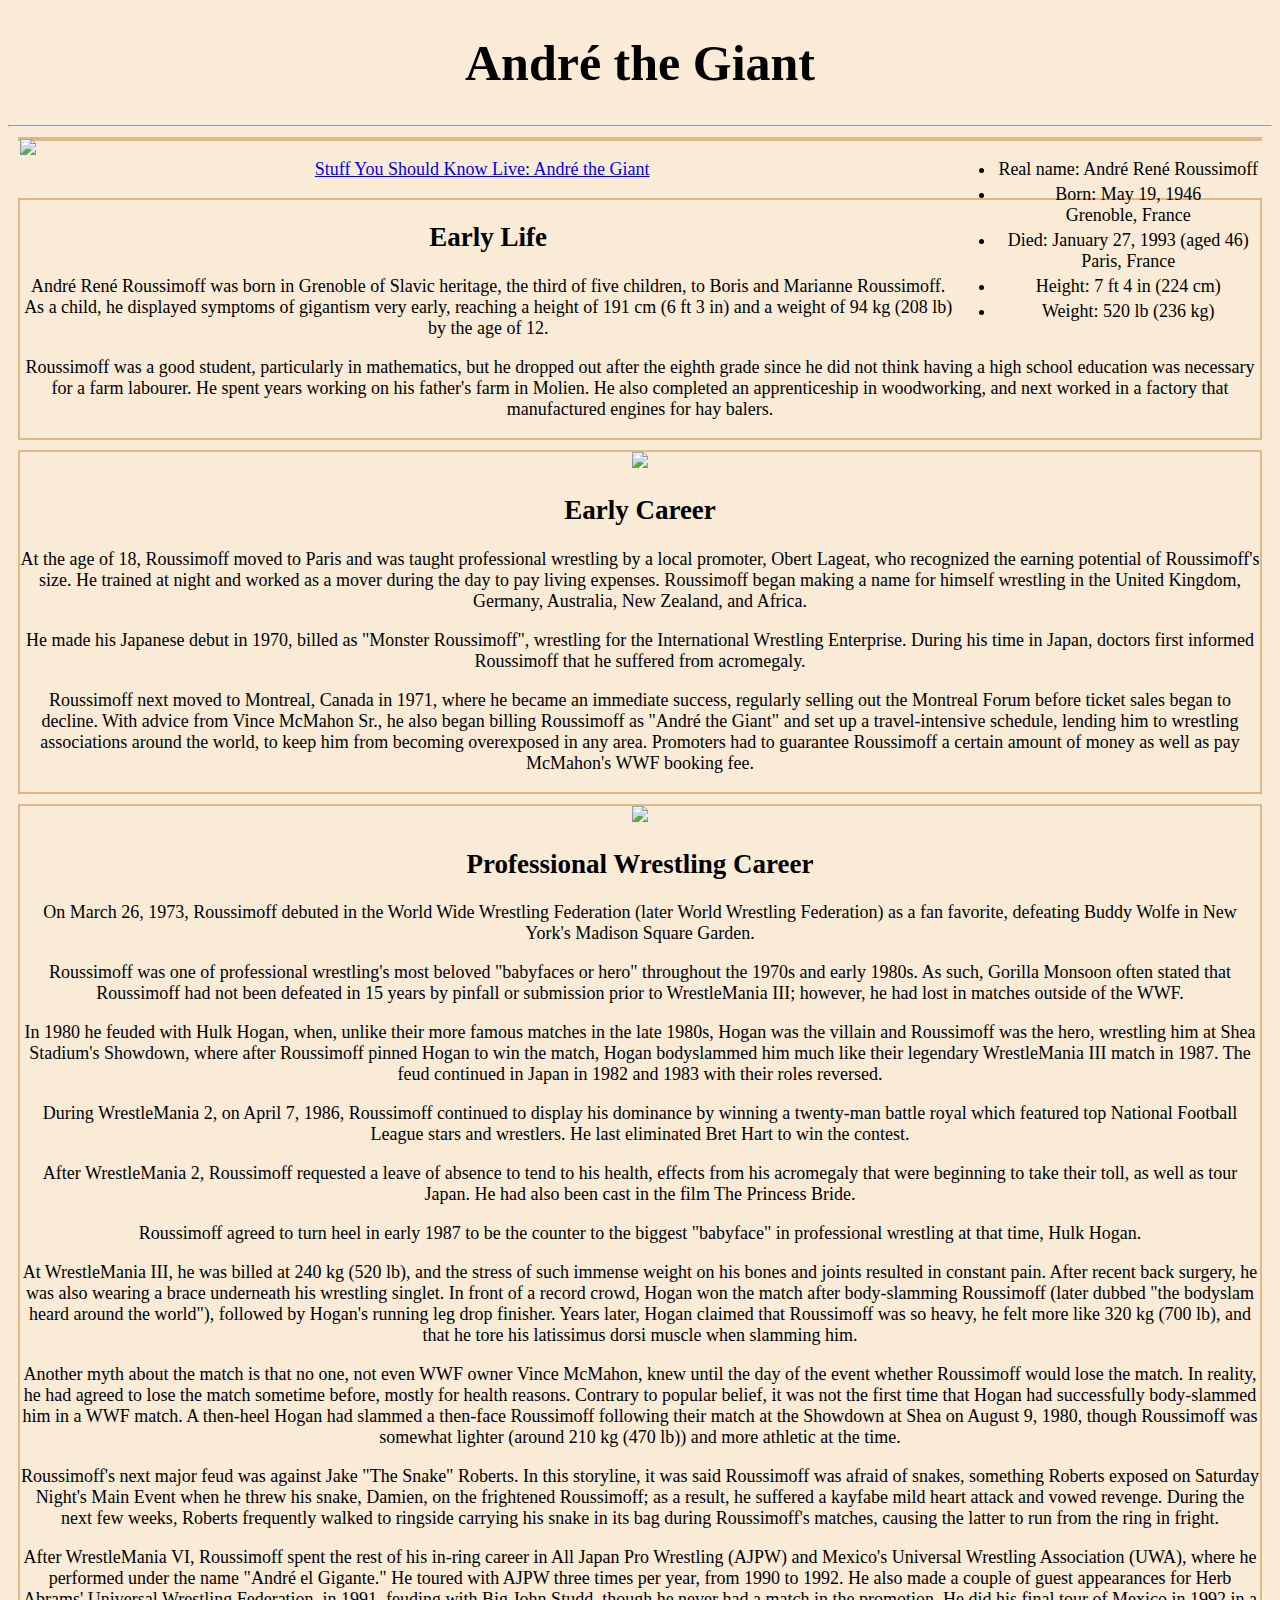
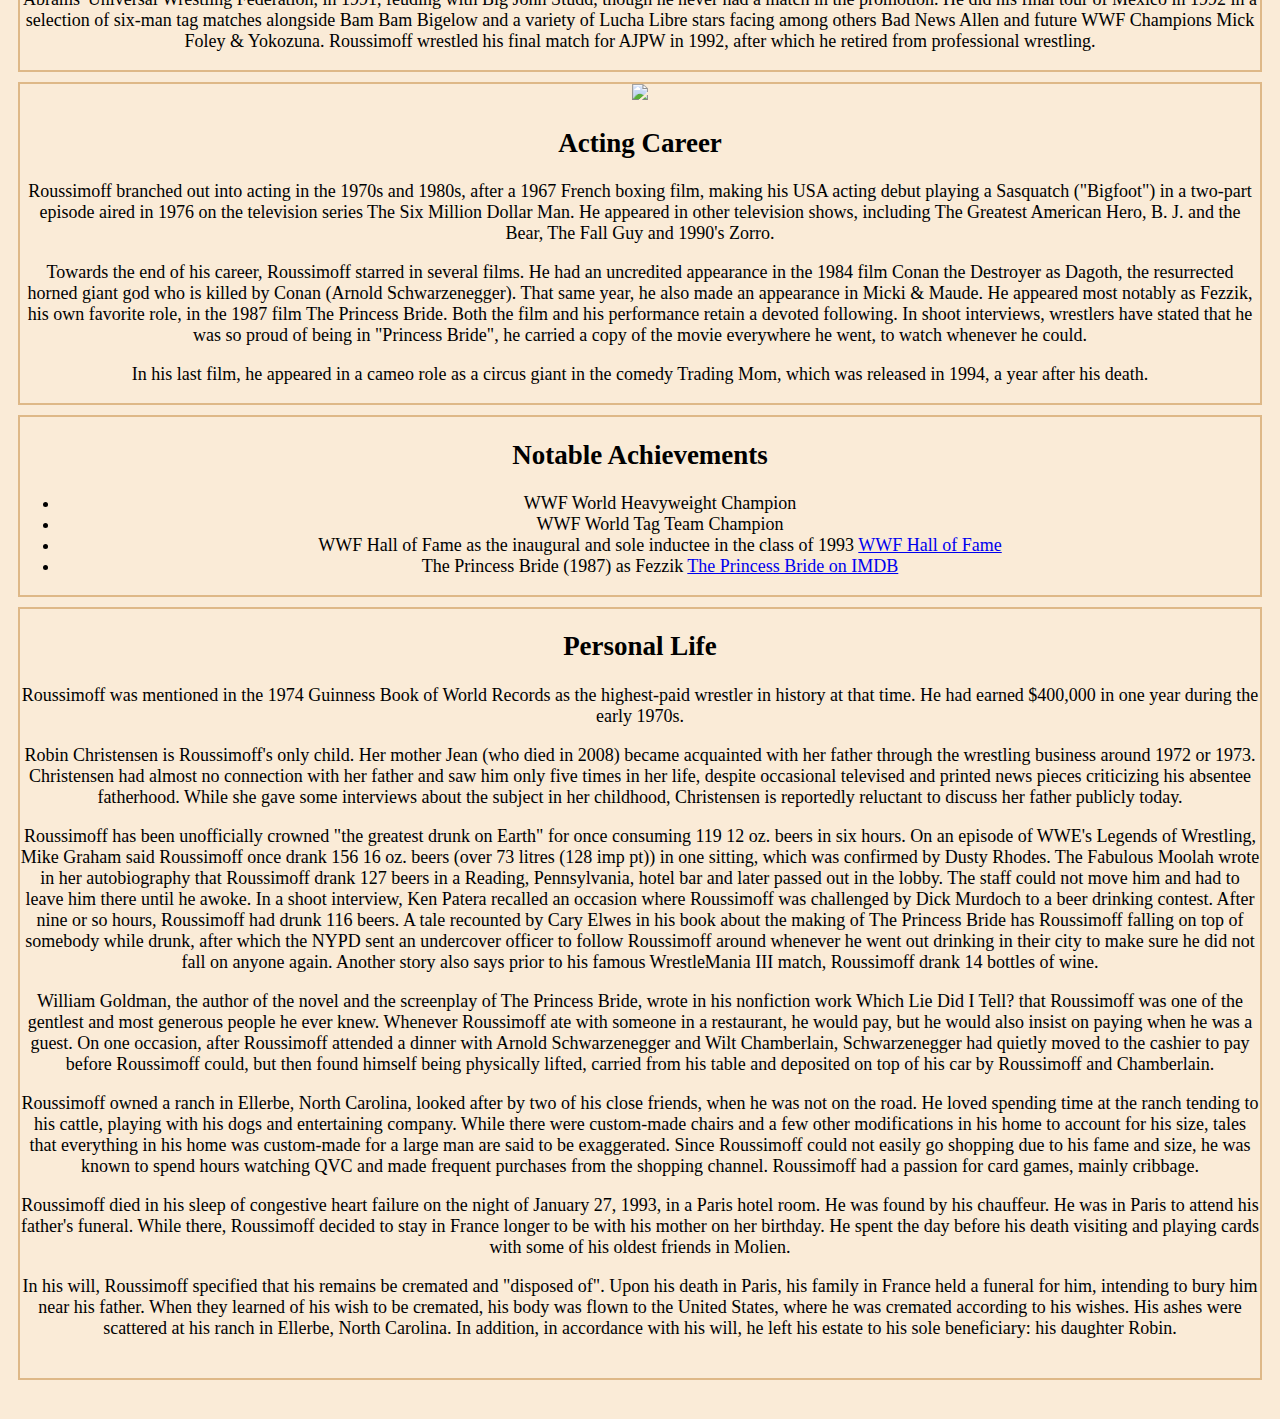
==== Week5/Andre-The-Giant/index.html @ 328f54d8 "Updated Week 3, 4, and 5 Assignments" ====
<!DOCTYPE html>
<html lang="en">
  <head>
    <meta charset="UTF-8" />
    <meta name="viewport" content="width=device-width, initial-scale=1.0" />
    <title>André the Giant</title>
    <link rel="stylesheet" type="text/css" href="styles.css" />
  </head>

  <body>
    <header>
      <h1>
        André the Giant
      </h1>
      <hr />
    </header>

    <div id="top">
      <img
        id="introPic"
        src="https://i.ytimg.com/vi/Xg1zeRe1sHE/maxresdefault.jpg"
      />

      <ul id="bio">
        <li>Real name: André René Roussimoff</li>
        <li>
          Born: May 19, 1946<br />
          Grenoble, France
        </li>
        <li>
          Died: January 27, 1993 (aged 46)<br />
          Paris, France
        </li>
        <li>Height: 7 ft 4 in (224 cm)</li>
        <li>Weight: 520 lb (236 kg)</li>
      </ul>
    </div>

    <p id="Stuff">
      <a href="https://www.youtube.com/watch?v=shQ1eZ49FtQ"
        >Stuff You Should Know Live: André the Giant</a
      >
    </p>

    <div id="earlyLife">
      <h2>
        Early Life
      </h2>
      <p>
        André René Roussimoff was born in Grenoble of Slavic heritage, the third
        of five children, to Boris and Marianne Roussimoff. As a child, he
        displayed symptoms of gigantism very early, reaching a height of 191 cm
        (6 ft 3 in) and a weight of 94 kg (208 lb) by the age of 12.
      </p>
      <p>
        Roussimoff was a good student, particularly in mathematics, but he
        dropped out after the eighth grade since he did not think having a high
        school education was necessary for a farm labourer. He spent years
        working on his father's farm in Molien. He also completed an
        apprenticeship in woodworking, and next worked in a factory that
        manufactured engines for hay balers.
      </p>
    </div>

    <div id="earlyCareer">
      <img
        src="http://4.bp.blogspot.com/_IUYlNU10BMY/SngTtZfIMxI/AAAAAAAAems/jlOxt5k2pe4/s400/Andre-the-Giant-09.jpg"
      />

      <h2>
        Early Career
      </h2>

      <p>
        At the age of 18, Roussimoff moved to Paris and was taught professional
        wrestling by a local promoter, Obert Lageat, who recognized the earning
        potential of Roussimoff's size. He trained at night and worked as a
        mover during the day to pay living expenses. Roussimoff began making a
        name for himself wrestling in the United Kingdom, Germany, Australia,
        New Zealand, and Africa.
      </p>
      <p>
        He made his Japanese debut in 1970, billed as "Monster Roussimoff",
        wrestling for the International Wrestling Enterprise. During his time in
        Japan, doctors first informed Roussimoff that he suffered from
        acromegaly.
      </p>
      <p>
        Roussimoff next moved to Montreal, Canada in 1971, where he became an
        immediate success, regularly selling out the Montreal Forum before
        ticket sales began to decline. With advice from Vince McMahon Sr., he
        also began billing Roussimoff as "André the Giant" and set up a
        travel-intensive schedule, lending him to wrestling associations around
        the world, to keep him from becoming overexposed in any area. Promoters
        had to guarantee Roussimoff a certain amount of money as well as pay
        McMahon's WWF booking fee.
      </p>
    </div>

    <div id="proCareer">
      <img
        src="http://3.bp.blogspot.com/-RgRZ3wUMVJc/T1QyNcaLLZI/AAAAAAAAAOQ/PXjOoF_wiRU/s1600/Andre-The-Giant.jpg"
      />

      <h2>
        Professional Wrestling Career
      </h2>

      <p>
        On March 26, 1973, Roussimoff debuted in the World Wide Wrestling
        Federation (later World Wrestling Federation) as a fan favorite,
        defeating Buddy Wolfe in New York's Madison Square Garden.
      </p>
      <p>
        Roussimoff was one of professional wrestling's most beloved "babyfaces
        or hero" throughout the 1970s and early 1980s. As such, Gorilla Monsoon
        often stated that Roussimoff had not been defeated in 15 years by
        pinfall or submission prior to WrestleMania III; however, he had lost in
        matches outside of the WWF.
      </p>
      <p>
        In 1980 he feuded with Hulk Hogan, when, unlike their more famous
        matches in the late 1980s, Hogan was the villain and Roussimoff was the
        hero, wrestling him at Shea Stadium's Showdown, where after Roussimoff
        pinned Hogan to win the match, Hogan bodyslammed him much like their
        legendary WrestleMania III match in 1987. The feud continued in Japan in
        1982 and 1983 with their roles reversed.
      </p>
      <p>
        During WrestleMania 2, on April 7, 1986, Roussimoff continued to display
        his dominance by winning a twenty-man battle royal which featured top
        National Football League stars and wrestlers. He last eliminated Bret
        Hart to win the contest.
      </p>
      <p>
        After WrestleMania 2, Roussimoff requested a leave of absence to tend to
        his health, effects from his acromegaly that were beginning to take
        their toll, as well as tour Japan. He had also been cast in the film The
        Princess Bride.
      </p>
      <p>
        Roussimoff agreed to turn heel in early 1987 to be the counter to the
        biggest "babyface" in professional wrestling at that time, Hulk Hogan.
      </p>
      <p>
        At WrestleMania III, he was billed at 240 kg (520 lb), and the stress of
        such immense weight on his bones and joints resulted in constant pain.
        After recent back surgery, he was also wearing a brace underneath his
        wrestling singlet. In front of a record crowd, Hogan won the match after
        body-slamming Roussimoff (later dubbed "the bodyslam heard around the
        world"), followed by Hogan's running leg drop finisher. Years later,
        Hogan claimed that Roussimoff was so heavy, he felt more like 320 kg
        (700 lb), and that he tore his latissimus dorsi muscle when slamming
        him.
      </p>
      <p>
        Another myth about the match is that no one, not even WWF owner Vince
        McMahon, knew until the day of the event whether Roussimoff would lose
        the match. In reality, he had agreed to lose the match sometime before,
        mostly for health reasons. Contrary to popular belief, it was not the
        first time that Hogan had successfully body-slammed him in a WWF match.
        A then-heel Hogan had slammed a then-face Roussimoff following their
        match at the Showdown at Shea on August 9, 1980, though Roussimoff was
        somewhat lighter (around 210 kg (470 lb)) and more athletic at the time.
      </p>
      <p>
        Roussimoff's next major feud was against Jake "The Snake" Roberts. In
        this storyline, it was said Roussimoff was afraid of snakes, something
        Roberts exposed on Saturday Night's Main Event when he threw his snake,
        Damien, on the frightened Roussimoff; as a result, he suffered a kayfabe
        mild heart attack and vowed revenge. During the next few weeks, Roberts
        frequently walked to ringside carrying his snake in its bag during
        Roussimoff's matches, causing the latter to run from the ring in fright.
      </p>
      <p>
        After WrestleMania VI, Roussimoff spent the rest of his in-ring career
        in All Japan Pro Wrestling (AJPW) and Mexico's Universal Wrestling
        Association (UWA), where he performed under the name "André el Gigante."
        He toured with AJPW three times per year, from 1990 to 1992. He also
        made a couple of guest appearances for Herb Abrams' Universal Wrestling
        Federation, in 1991, feuding with Big John Studd, though he never had a
        match in the promotion. He did his final tour of Mexico in 1992 in a
        selection of six-man tag matches alongside Bam Bam Bigelow and a variety
        of Lucha Libre stars facing among others Bad News Allen and future WWF
        Champions Mick Foley & Yokozuna. Roussimoff wrestled his final match for
        AJPW in 1992, after which he retired from professional wrestling.
      </p>
    </div>

    <div id="acting">
      <img
        src="https://troymedia.com/wp-content/uploads/sites/6/2018/04/Andre-the-Giant.jpg"
      />

      <h2>
        Acting Career
      </h2>

      <p>
        Roussimoff branched out into acting in the 1970s and 1980s, after a 1967
        French boxing film, making his USA acting debut playing a Sasquatch
        ("Bigfoot") in a two-part episode aired in 1976 on the television series
        The Six Million Dollar Man. He appeared in other television shows,
        including The Greatest American Hero, B. J. and the Bear, The Fall Guy
        and 1990's Zorro.
      </p>
      <p>
        Towards the end of his career, Roussimoff starred in several films. He
        had an uncredited appearance in the 1984 film Conan the Destroyer as
        Dagoth, the resurrected horned giant god who is killed by Conan (Arnold
        Schwarzenegger). That same year, he also made an appearance in Micki &
        Maude. He appeared most notably as Fezzik, his own favorite role, in the
        1987 film The Princess Bride. Both the film and his performance retain a
        devoted following. In shoot interviews, wrestlers have stated that he
        was so proud of being in "Princess Bride", he carried a copy of the
        movie everywhere he went, to watch whenever he could.
      </p>
      <p>
        In his last film, he appeared in a cameo role as a circus giant in the
        comedy Trading Mom, which was released in 1994, a year after his death.
      </p>
    </div>

    <div>
      <h2>
        Notable Achievements
      </h2>

      <ul id="achievements">
        <li>
          WWF World Heavyweight Champion
        </li>
        <li>
          WWF World Tag Team Champion
        </li>
        <li>
          WWF Hall of Fame as the inaugural and sole inductee in the class of
          1993
          <a class="link" href="https://www.wwe.com/superstars/andrethegiant"
            >WWF Hall of Fame</a
          >
        </li>
        <li>
          The Princess Bride (1987) as Fezzik
          <a
            class="link"
            href="https://www.imdb.com/title/tt0093779/?ref_=nm_knf_t2"
            >The Princess Bride on IMDB</a
          >
        </li>
      </ul>
    </div>

    <div id="personal">
      <h2>
        Personal Life
      </h2>

      <p>
        Roussimoff was mentioned in the 1974 Guinness Book of World Records as
        the highest-paid wrestler in history at that time. He had earned
        $400,000 in one year during the early 1970s.
      </p>
      <p>
        Robin Christensen is Roussimoff's only child. Her mother Jean (who died
        in 2008) became acquainted with her father through the wrestling
        business around 1972 or 1973. Christensen had almost no connection with
        her father and saw him only five times in her life, despite occasional
        televised and printed news pieces criticizing his absentee fatherhood.
        While she gave some interviews about the subject in her childhood,
        Christensen is reportedly reluctant to discuss her father publicly
        today.
      </p>
      <p>
        Roussimoff has been unofficially crowned "the greatest drunk on Earth"
        for once consuming 119 12 oz. beers in six hours. On an episode of WWE's
        Legends of Wrestling, Mike Graham said Roussimoff once drank 156 16 oz.
        beers (over 73 litres (128 imp pt)) in one sitting, which was confirmed
        by Dusty Rhodes. The Fabulous Moolah wrote in her autobiography that
        Roussimoff drank 127 beers in a Reading, Pennsylvania, hotel bar and
        later passed out in the lobby. The staff could not move him and had to
        leave him there until he awoke. In a shoot interview, Ken Patera
        recalled an occasion where Roussimoff was challenged by Dick Murdoch to
        a beer drinking contest. After nine or so hours, Roussimoff had drunk
        116 beers. A tale recounted by Cary Elwes in his book about the making
        of The Princess Bride has Roussimoff falling on top of somebody while
        drunk, after which the NYPD sent an undercover officer to follow
        Roussimoff around whenever he went out drinking in their city to make
        sure he did not fall on anyone again. Another story also says prior to
        his famous WrestleMania III match, Roussimoff drank 14 bottles of wine.
      </p>
      <p>
        William Goldman, the author of the novel and the screenplay of The
        Princess Bride, wrote in his nonfiction work Which Lie Did I Tell? that
        Roussimoff was one of the gentlest and most generous people he ever
        knew. Whenever Roussimoff ate with someone in a restaurant, he would
        pay, but he would also insist on paying when he was a guest. On one
        occasion, after Roussimoff attended a dinner with Arnold Schwarzenegger
        and Wilt Chamberlain, Schwarzenegger had quietly moved to the cashier to
        pay before Roussimoff could, but then found himself being physically
        lifted, carried from his table and deposited on top of his car by
        Roussimoff and Chamberlain.
      </p>
      <p>
        Roussimoff owned a ranch in Ellerbe, North Carolina, looked after by two
        of his close friends, when he was not on the road. He loved spending
        time at the ranch tending to his cattle, playing with his dogs and
        entertaining company. While there were custom-made chairs and a few
        other modifications in his home to account for his size, tales that
        everything in his home was custom-made for a large man are said to be
        exaggerated. Since Roussimoff could not easily go shopping due to his
        fame and size, he was known to spend hours watching QVC and made
        frequent purchases from the shopping channel. Roussimoff had a passion
        for card games, mainly cribbage.
      </p>
      <p>
        Roussimoff died in his sleep of congestive heart failure on the night of
        January 27, 1993, in a Paris hotel room. He was found by his chauffeur.
        He was in Paris to attend his father's funeral. While there, Roussimoff
        decided to stay in France longer to be with his mother on her birthday.
        He spent the day before his death visiting and playing cards with some
        of his oldest friends in Molien.
      </p>
      <p>
        In his will, Roussimoff specified that his remains be cremated and
        "disposed of". Upon his death in Paris, his family in France held a
        funeral for him, intending to bury him near his father. When they
        learned of his wish to be cremated, his body was flown to the United
        States, where he was cremated according to his wishes. His ashes were
        scattered at his ranch in Ellerbe, North Carolina. In addition, in
        accordance with his will, he left his estate to his sole beneficiary:
        his daughter Robin.
      </p>
      <br />
    </div>
    <br />
    <footer></footer>

    <!-- <script src="index.js"></script> -->
  </body>
</html>
---- Week5/Andre-The-Giant/styles.css ----
html {
  background-color: antiquewhite;
}

body {
  text-align: center;
  font-size: 18px;
}

h1 {
  font-size: 50px;
}

img {
  height: 100%;
}

div {
  border: 2px solid burlywood;
  margin: 10px;
}

#introPic {
  float: left;
}

#bio {
  float: right;
}
#bio > li {
  padding: 2px;
}

#pro {
  width: auto;
}
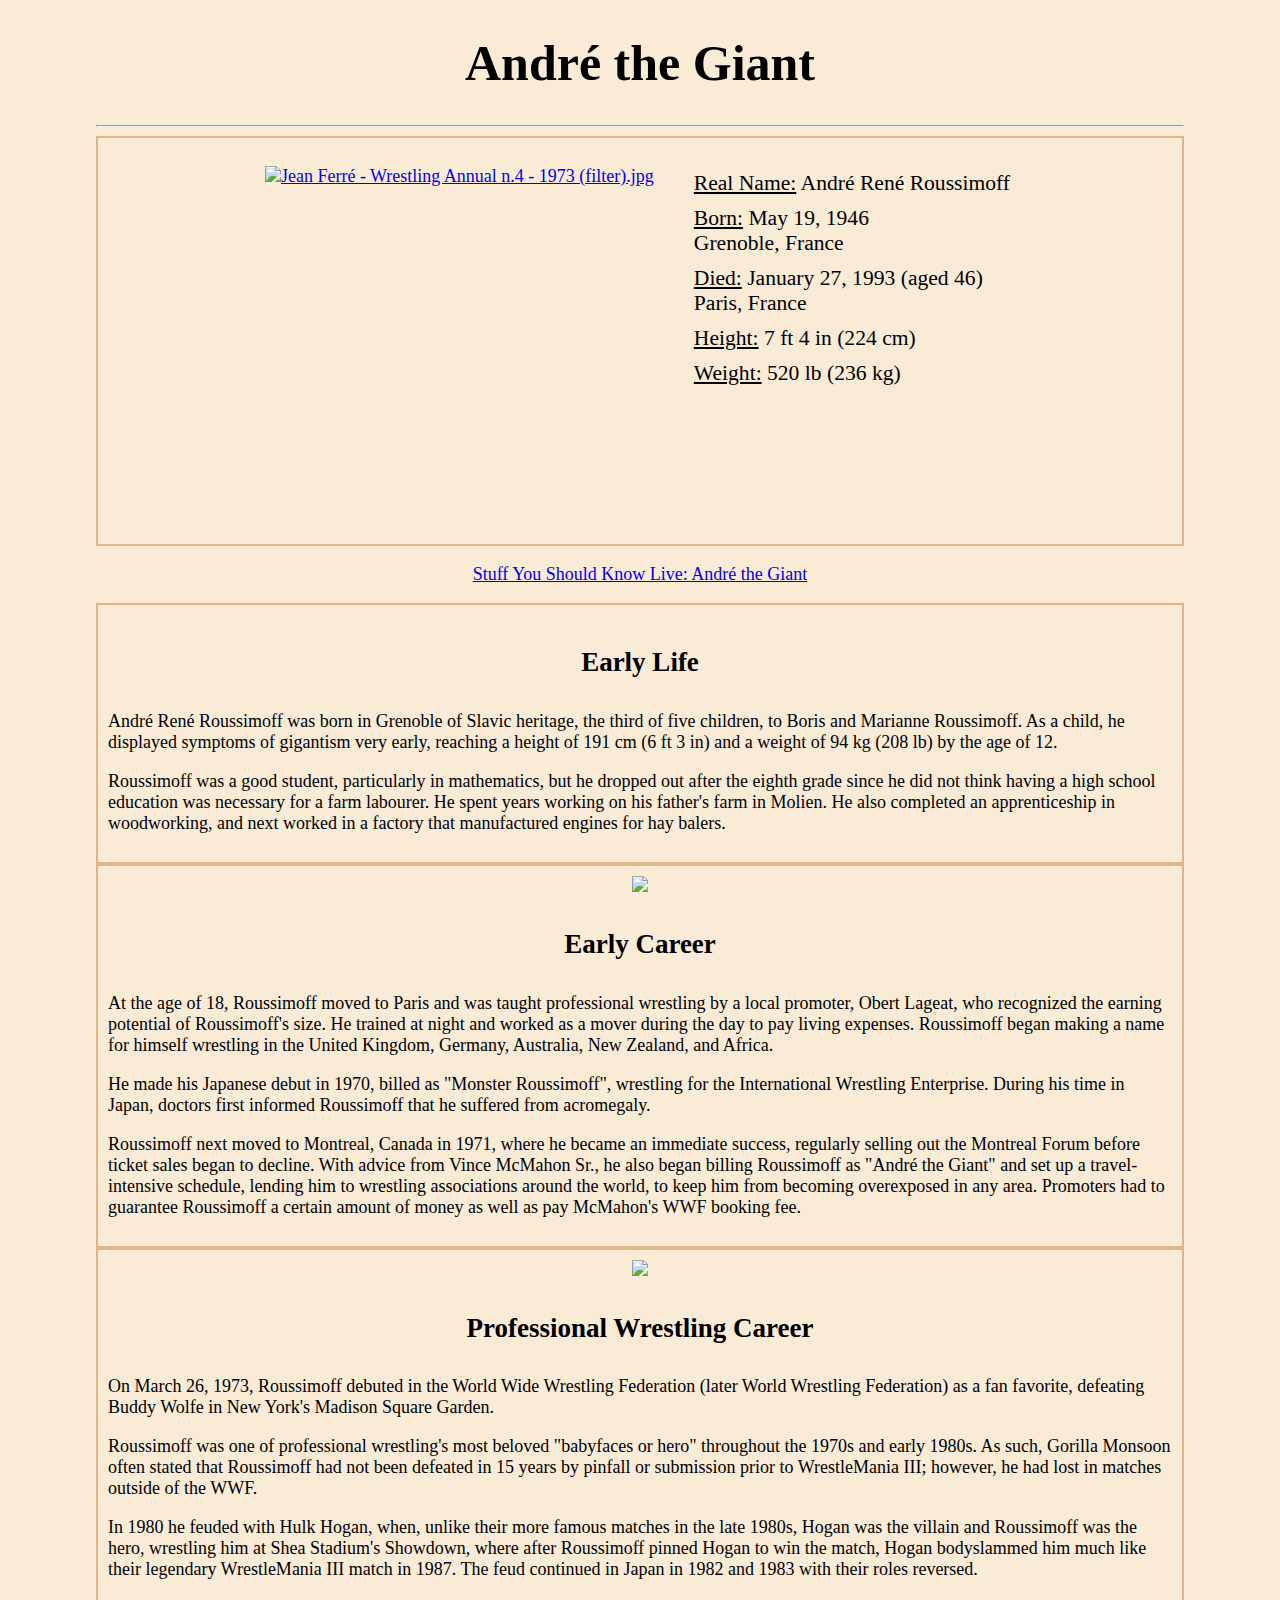
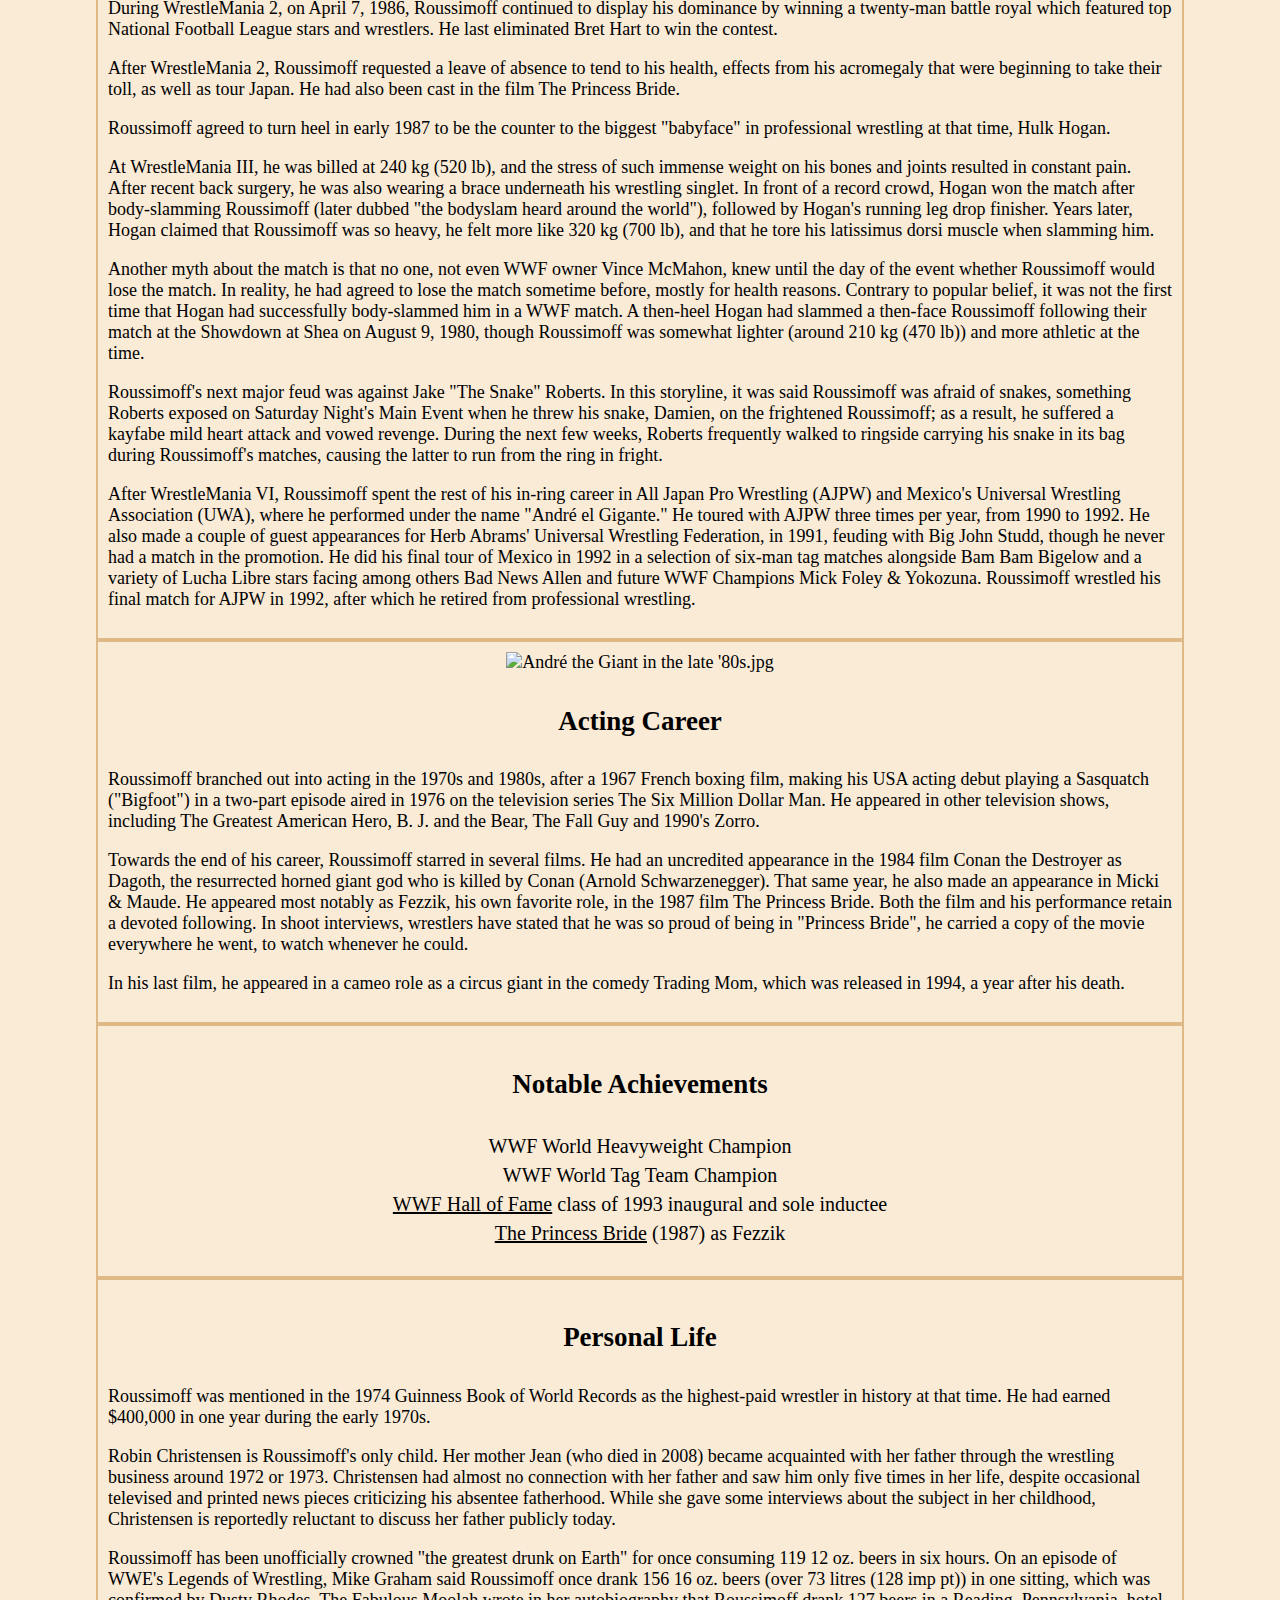
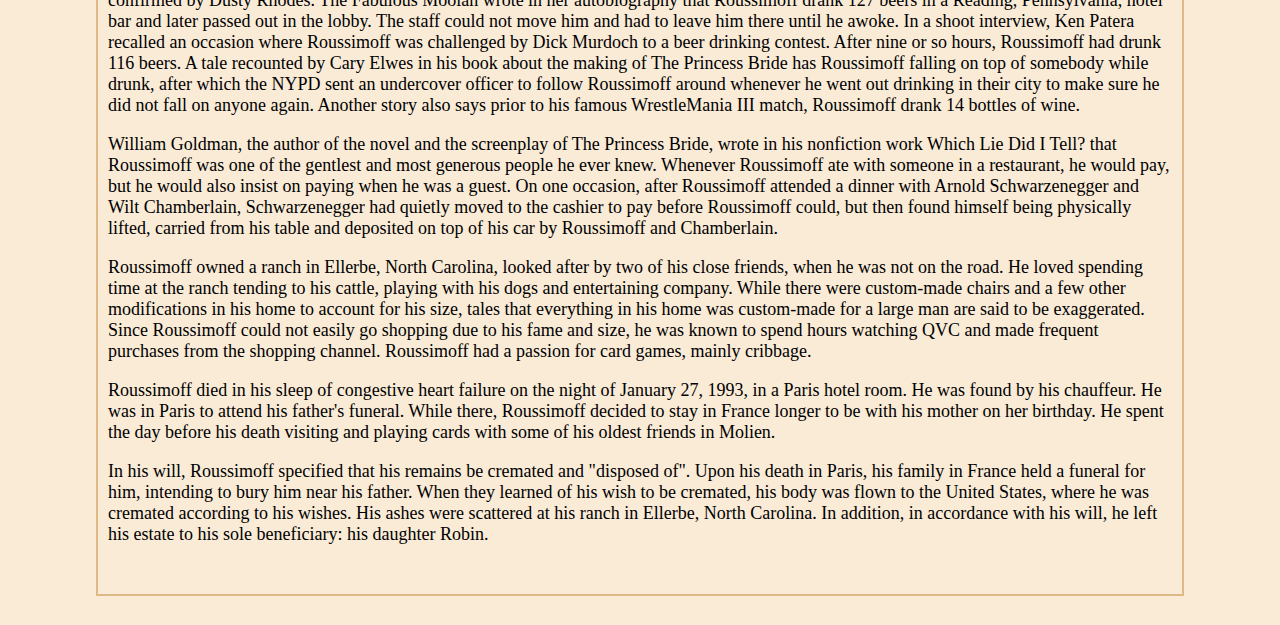
==== commit a9bab969: "Andre-The-Giant Corrected" ====
--- a/Week5/Andre-The-Giant/index.html
+++ b/Week5/Andre-The-Giant/index.html
@@ -8,31 +8,27 @@
   </head>
 
   <body>
-    <header>
-      <h1>
+    <header class="title">
+      <h1 class="title">
         André the Giant
       </h1>
       <hr />
     </header>
 
-    <div id="top">
-      <img
-        id="introPic"
-        src="https://i.ytimg.com/vi/Xg1zeRe1sHE/maxresdefault.jpg"
-      />
-
+  <div class="bio">
+    <p><a href="https://commons.wikimedia.org/wiki/File:Jean_Ferr%C3%A9_-_Wrestling_Annual_n.4_-_1973_(filter).jpg#/media/File:Jean_Ferré_-_Wrestling_Annual_n.4_-_1973_(filter).jpg"><img src="https://upload.wikimedia.org/wikipedia/commons/6/6e/Jean_Ferr%C3%A9_-_Wrestling_Annual_n.4_-_1973_%28filter%29.jpg" alt="Jean Ferré - Wrestling Annual n.4 - 1973 (filter).jpg" class="bio"></a></p>
       <ul id="bio">
-        <li>Real name: André René Roussimoff</li>
-        <li>
-          Born: May 19, 1946<br />
+        <li><span>Real Name:</span> André René Roussimoff</li>
+        <li>
+          <span>Born:</span> May 19, 1946<br />
           Grenoble, France
         </li>
         <li>
-          Died: January 27, 1993 (aged 46)<br />
+          <span>Died:</span> January 27, 1993 (aged 46)<br />
           Paris, France
         </li>
-        <li>Height: 7 ft 4 in (224 cm)</li>
-        <li>Weight: 520 lb (236 kg)</li>
+        <li><span>Height:</span> 7 ft 4 in (224 cm)</li>
+        <li><span>Weight:</span> 520 lb (236 kg)</li>
       </ul>
     </div>
 
@@ -188,10 +184,7 @@
     </div>
 
     <div id="acting">
-      <img
-        src="https://troymedia.com/wp-content/uploads/sites/6/2018/04/Andre-the-Giant.jpg"
-      />
-
+    <img src="https://upload.wikimedia.org/wikipedia/commons/3/39/Andr%C3%A9_the_Giant_in_the_late_%2780s.jpg" alt="André the Giant in the late '80s.jpg" height="" width="1600">
       <h2>
         Acting Career
       </h2>
@@ -234,19 +227,18 @@
           WWF World Tag Team Champion
         </li>
         <li>
-          WWF Hall of Fame as the inaugural and sole inductee in the class of
-          1993
           <a class="link" href="https://www.wwe.com/superstars/andrethegiant"
             >WWF Hall of Fame</a
-          >
-        </li>
-        <li>
-          The Princess Bride (1987) as Fezzik
+          > class of 1993 inaugural and sole inductee 
+
+        </li>
+        <li>
           <a
             class="link"
             href="https://www.imdb.com/title/tt0093779/?ref_=nm_knf_t2"
-            >The Princess Bride on IMDB</a
-          >
+            >The Princess Bride</a
+          > (1987) as Fezzik
+
         </li>
       </ul>
     </div>
--- a/Week5/Andre-The-Giant/styles.css
+++ b/Week5/Andre-The-Giant/styles.css
@@ -1,36 +1,117 @@
 html {
   background-color: antiquewhite;
+  width: 100%;
 }
 
 body {
   text-align: center;
   font-size: 18px;
+  width: 85%;
+  justify-content: center;
+  padding: auto;
+  margin-left: auto;
+  margin-right: auto;
 }
 
 h1 {
-  font-size: 50px;
+  font-size: 50px;  
 }
 
-img {
-  height: 100%;
+h2 {
+  padding: 10px;;
 }
+
 
 div {
   border: 2px solid burlywood;
-  margin: 10px;
+  padding: 10px;
 }
 
-#introPic {
-  float: left;
+div p {  
+  text-align: left;
 }
 
-#bio {
-  float: right;
+.bio {
+  display: flex;
+  flex-direction: row;
+  justify-content: center;
+
 }
+
+img.bio {
+  /* width: 30%; */
+  height: 350px;
+  /* display: block; */
+  /* float: left; */
+  vertical-align: middle;
+  justify-content: center;
+}
+
 #bio > li {
-  padding: 2px;
+  padding: 5px;
+  padding-left: 0;
+  margin-left: 0;
+  margin-right: auto;
+  list-style: none;
+  text-align: left;
+  font-size: larger;
+  width: 100%;
+  vertical-align: middle;
+}
+
+span {
+  text-decoration: underline;
+}
+
+/* not working */
+#stuff > a {
+  color: black;
+  font-size: larger;
+}
+
+
+img:not(.bio) {
+  width: 100%;
 }
 
 #pro {
   width: auto;
 }
+
+div #achievements {
+  list-style: none;
+  padding-left: 0;
+}
+
+#achievements li {
+  padding: 3px;
+  font-size: 20px;
+}
+
+#achievements a {
+  color: black;
+}
+
+ a:hover{
+  background-color: burlywood;
+}
+
+@media (max-width: 500px) {
+  * {
+    /* background-color: yellow; */
+  }
+
+  .title {
+    width: 94%;
+  }
+
+  .bio {
+    flex-direction: column;
+  }
+
+  .bio img {
+    height: 375px;
+    vertical-align: middle;
+  }
+
+}